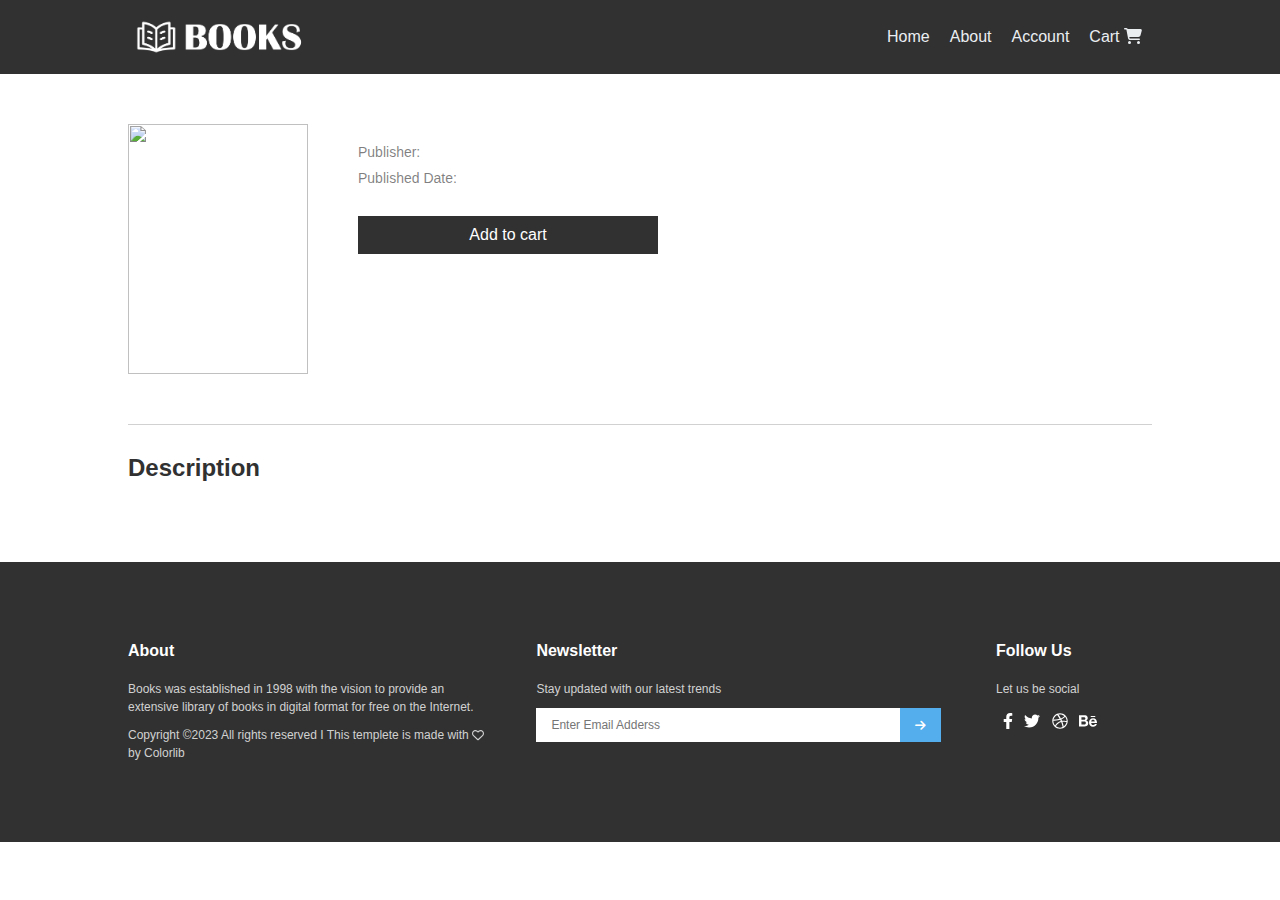
==== book.html @ a732bc9c "v.1" ====
<!DOCTYPE html>
<html lang="en">
  <head>
    <meta charset="UTF-8" />
    <meta name="viewport" content="width=device-width, initial-scale=1.0" />
    <title>book page</title>
    <link rel="stylesheet" href="css/all.min.css" />
    <link rel="stylesheet" href="css/main.css" />
    <link rel="stylesheet" href="css/book.css" />
  </head>
  <body>
    <!-- Header -->
    <header>
      <div class="container">
        <div class="logo">
          <a href="./index.html"> <img src="./imgs/logo.png" alt="" /></a>
        </div>
        <ul>
          <li><a href="./index.html">Home</a></li>
          <li><a href="">About</a></li>
          <li><a href="">Account</a></li>
          <li>
            <a class="cart-icon" href="./cart.html"
              >Cart <i class="fa-solid fa-cart-shopping"></i
            ></a>
            <span class="cart-count"></span>
          </li>
        </ul>
      </div>
    </header>
    <!-- Book Item Section -->
    <div class="book-item">
      <div class="container">
        <div class="img-container">
          <img src="" alt="" />
        </div>
        <div class="book-info">
          <div>
            <h2 class="book-title"></h2>
            <h4 class="authors"></h4>
          </div>
          <div>
            <p class="Publisher">Publisher: <span></span></p>
            <p class="Published-date">Published Date: <span></span></p>
          </div>
          <button class="cart-btn">
            <a href="javascript:void(0)">Add to cart</a>
          </button>
        </div>
      </div>
    </div>
    <!-- Description Section -->
    <div class="description">
      <div class="container">
        <h3>Description</h3>
        <p></p>
      </div>
    </div>
    <!-- Footer -->
    <footer>
      <div class="container">
        <div class="footer-section">
          <h4>About</h4>
          <p>
            Books was established in 1998 with the vision to provide an
            extensive library of books in digital format for free on the
            Internet.
          </p>
          <p class="copyright">
            Copyright &copy;2023 All rights reserved I This templete is made
            with <i class="fa-regular fa-heart"></i> by <span>Colorlib</span>
          </p>
        </div>
        <div class="footer-section">
          <h4>Newsletter</h4>
          <p>Stay updated with our latest trends</p>
          <form action="">
            <input
              type="email"
              placeholder="Enter Email Adderss"
              name="e-mail"
            />
            <input type="submit" value="&#xf061;" />
          </form>
        </div>
        <div class="footer-section">
          <h4>Follow Us</h4>
          <p>Let us be social</p>
          <div class="social">
            <i class="fa-brands fa-facebook-f"></i>
            <i class="fa-brands fa-twitter"></i>
            <i class="fa-brands fa-dribbble"></i>
            <i class="fa-brands fa-behance"></i>
          </div>
        </div>
      </div>
    </footer>
    <script src="js/all.min.js"></script>
    <script type="module" src="js/book.js"></script>
  </body>
</html>
---- css/main.css ----
:root {
  --blue: #54adec;
  --blue-hover: #62bdfc;
  --dark-grey: rgb(36, 36, 36);
  --half-grey: rgba(0, 0, 0, 0.5);
  --light-grey: rgb(209, 209, 209);
  --bg-grey: rgb(235, 238, 241);
  --red: #d14031;
}
* {
  box-sizing: border-box;
  margin: 0;
  padding: 0;
}
body {
  font-family: Arial, Helvetica, sans-serif;
}
ul {
  list-style: none;
}
a {
  display: inline-block;
  text-decoration: none;
}
img {
  display: inline-block;
}
p {
  color: rgba(0, 0, 0, 80%);
}
button {
  cursor: pointer;
  border: none;
}
input {
  border: none;
  outline: none;
}
.container {
  width: 80%;
  margin: auto;
}
.sticky {
  position: fixed;
  top: 0;
  width: 100%;
  background-color: var(--dark-grey);
}
.pre-load {
  width: 100%;
  text-align: center;
  padding: 50px 0;
}
.error {
  margin-bottom: -60px;
  padding: 40px 0;
  display: none;
  color: var(--dark-grey);
  font-size: 24px;
}
header {
  position: sticky;
  width: 100%;
  padding: 20px 0;
  top: 0;
  z-index: 2;
  background-color: var(--dark-grey);
  color: white;
}
header .container {
  display: flex;
  justify-content: space-between;
  align-items: center;
}
header .logo a {
  display: block;
  width: 180px;
}
header .logo img {
  width: 100%;
  height: 100%;
  display: block;
}
.search {
  display: flex;
  width: 35%;
}
.search input {
  width: calc(80% - 5px);
  margin-right: 5px;
  padding: 10px;
  border: none;
  border-radius: 3px;
  outline: none;
}
.search button {
  width: 20%;
  display: flex;
  justify-content: center;
  align-items: center;
  background-color: var(--blue);
  border-radius: 3px;
  color: white;
}
.search button:hover {
  background-color: var(--blue-hover);
}
header .container ul {
  display: flex;
  justify-content: space-between;
}
header .container ul li {
  position: relative;
  padding: 0 10px;
}

header .container ul li a {
  color: var(--bg-grey);
}
header .container ul li .cart-count {
  position: absolute;
  top: -15px;
  right: 0;
  width: 20px;
  height: 20px;
  display: none;
  justify-content: center;
  align-items: center;
  border-radius: 50%;
  background-color: var(--blue);
  font-size: 14px;
}
header .container ul li:hover a {
  color: var(--blue);
}
/*  */
footer {
  padding: 80px 0;
  background-color: var(--dark-grey);
}
footer p {
  color: var(--light-grey);
  font-size: 12px;
  line-height: 1.5;
}
footer .container {
  display: flex;
}
footer .footer-section:first-child {
  width: 35%;
}
footer .footer-section h4 {
  margin-bottom: 20px;
  color: #fff;
}
footer .footer-section:first-child p.copyright {
  margin-top: 10px;
}
footer .footer-section:nth-child(2) {
  width: 40%;
  margin: 0 50px;
}
footer form {
  width: 100%;
  margin-top: 10px;
  display: flex;
  align-items: center;
}
footer input {
  height: 34px;
  font-size: 12px;
}
footer input[type="email"] {
  width: 90%;
  padding: 10px 15px;
}
footer input[type="submit"] {
  width: 10%;
  margin-left: -5px;
  background-color: var(--blue);
  font-family: "Font Awesome 5 Free";
  font-weight: 600;
  color: #fff;
  cursor: pointer;
}
footer .social svg {
  margin-left: 7px;
  margin-top: 15px;
  font-size: 16px;
  color: #fff;
  cursor: pointer;
}
---- css/book.css ----
:root {
  --blue: #54adec;
  --blue-hover: #62bdfc;
  --dark-grey: rgb(49, 49, 49);
  --half-grey: rgba(0, 0, 0, 0.5);
  --light-grey: rgb(209, 209, 209);

  --section-padding: 80px 0;
}
.book-item {
  padding: 50px 0;
}
.book-item .container {
  display: flex;
}
.book-item .img-container {
  margin-right: 50px;
  min-width: 180px;
  height: 250px;
}
img {
  width: 100%;
  height: 100%;
}
.book-info {
  width: 100%;
  display: flex;
  flex-direction: column;
}
.book-info .book-title {
  color: var(--dark-grey);
}
.book-info .authors {
  margin: 10px 0 20px;
  color: var(--half-grey);
  font-weight: 400;
}
.book-info .Publisher,
.Published-date {
  color: var(--half-grey);
  font-size: 14px;
}
.book-info .Published-date {
  margin: 10px 0 30px;
}
.Publisher span,
.Published-date span {
  font-weight: 600;
}
.cart-btn {
  width: 300px;
  margin-bottom: 10px;
  padding: 10px;
  background-color: var(--dark-grey);
  color: white;
  font-size: 16px;
}
.cart-btn a {
  color: white;
}
.description .container {
  position: relative;
  padding-top: 30px;
  padding-bottom: 60px;
}
.description .container::before {
  content: "";
  position: absolute;
  width: 100%;
  height: 1px;
  top: 0;
  left: 0;
  background-color: var(--light-grey);
}
.description h3 {
  margin-bottom: 20px;
  color: var(--dark-grey);
  font-size: 24px;
}
.description p {
  line-height: 1.5;
}
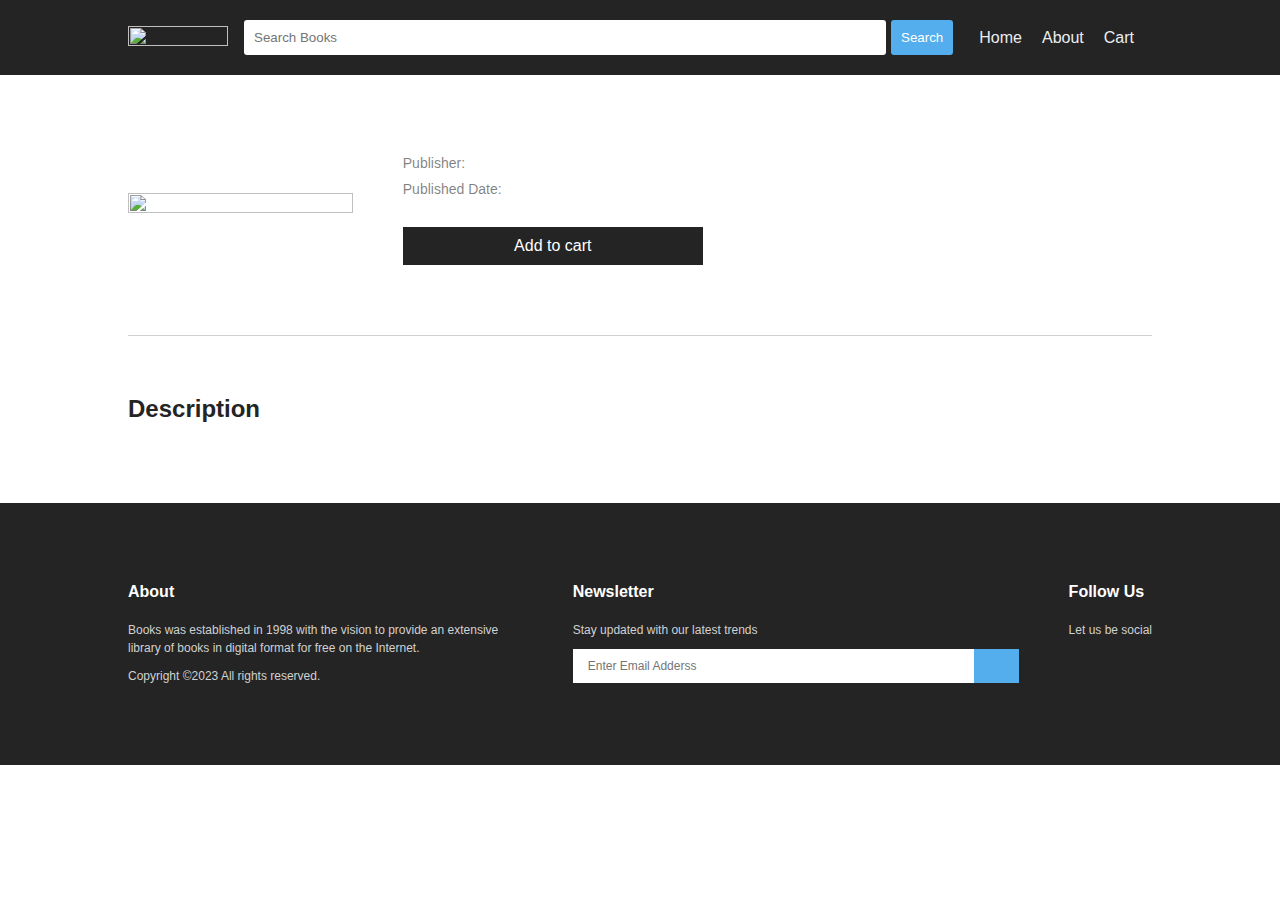
==== commit de455aca: "handle responsive design" ====
--- a/book.html
+++ b/book.html
@@ -4,31 +4,40 @@
     <meta charset="UTF-8" />
     <meta name="viewport" content="width=device-width, initial-scale=1.0" />
     <title>book page</title>
-    <link rel="stylesheet" href="css/all.min.css" />
-    <link rel="stylesheet" href="css/main.css" />
-    <link rel="stylesheet" href="css/book.css" />
+    <!-- Font Awesome Library -->
+    <link rel="stylesheet" href="assets/css/all.min.css" />
+    <!-- Main CSS File -->
+    <link rel="stylesheet" href="assets/css/main.css" />
+    <!-- Page CSS File -->
+    <link rel="stylesheet" href="assets/css/book.css" />
   </head>
   <body>
-    <!-- Header -->
-    <header>
+    <!-- navbar -->
+    <nav class="navbar">
       <div class="container">
         <div class="logo">
-          <a href="./index.html"> <img src="./imgs/logo.png" alt="" /></a>
+          <a href="./index.html"> <img src="assets/imgs/logo.png" alt="" /></a>
         </div>
-        <ul>
-          <li><a href="./index.html">Home</a></li>
-          <li><a href="">About</a></li>
-          <li><a href="">Account</a></li>
-          <li>
-            <a class="cart-icon" href="./cart.html"
-              >Cart <i class="fa-solid fa-cart-shopping"></i
-            ></a>
-            <span class="cart-count"></span>
-          </li>
-        </ul>
+        <div class="navbar__dropdown-menu">
+          <div class="search">
+            <input type="search" placeholder="Search Books" />
+            <button class="search-btn">Search</button>
+          </div>
+          <ul class="navbar__links">
+            <li><a href="index.html">Home</a></li>
+            <li><a href="">About</a></li>
+            <li>
+              <a class="cart-icon" href="./cart.html"
+                ><span>Cart</span><i class="fa-solid fa-cart-shopping"></i
+              ></a>
+              <span class="cart-count"></span>
+            </li>
+          </ul>
+        </div>
+        <div class="navbar__dropdown__icon"><span></span></div>
       </div>
-    </header>
-    <!-- Book Item Section -->
+    </nav>
+    <!-- book item section -->
     <div class="book-item">
       <div class="container">
         <div class="img-container">
@@ -49,14 +58,14 @@
         </div>
       </div>
     </div>
-    <!-- Description Section -->
+    <!-- description section -->
     <div class="description">
       <div class="container">
         <h3>Description</h3>
         <p></p>
       </div>
     </div>
-    <!-- Footer -->
+    <!-- footer -->
     <footer>
       <div class="container">
         <div class="footer-section">
@@ -66,10 +75,7 @@
             extensive library of books in digital format for free on the
             Internet.
           </p>
-          <p class="copyright">
-            Copyright &copy;2023 All rights reserved I This templete is made
-            with <i class="fa-regular fa-heart"></i> by <span>Colorlib</span>
-          </p>
+          <p class="copyright">Copyright &copy;2023 All rights reserved.</p>
         </div>
         <div class="footer-section">
           <h4>Newsletter</h4>
@@ -89,13 +95,18 @@
           <div class="social">
             <i class="fa-brands fa-facebook-f"></i>
             <i class="fa-brands fa-twitter"></i>
-            <i class="fa-brands fa-dribbble"></i>
-            <i class="fa-brands fa-behance"></i>
+            <i class="fa-brands fa-instagram"></i>
+            <i class="fa-brands fa-youtube"></i>
           </div>
         </div>
       </div>
     </footer>
-    <script src="js/all.min.js"></script>
-    <script type="module" src="js/book.js"></script>
+    <!-- scripts -->
+    <!-- Font Awesome Library -->
+    <script src="assets/js/all.min.js"></script>
+    <!-- Main JS File -->
+    <script src="assets/js/main.js"></script>
+    <!-- Page JS File -->
+    <script type="module" src="assets/js/book.js"></script>
   </body>
 </html>
--- a/assets/css/main.css
+++ b/assets/css/main.css
@@ -0,0 +1,271 @@
+:root {
+  --blue: #54adec;
+  --blue-hover: #62bdfc;
+  --dark-grey: rgb(36, 36, 36);
+  --half-grey: rgba(0, 0, 0, 0.5);
+  --light-grey: rgb(209, 209, 209);
+  --bg-grey: rgb(235, 238, 241);
+  --red: #d14031;
+  --section-padding: 60px 0;
+}
+* {
+  box-sizing: border-box;
+  margin: 0;
+  padding: 0;
+}
+/* general styling */
+body {
+  font-family: Arial, Helvetica, sans-serif;
+}
+ul {
+  list-style: none;
+}
+a {
+  display: inline-block;
+  text-decoration: none;
+}
+img {
+  display: inline-block;
+}
+p {
+  color: rgba(0, 0, 0, 80%);
+}
+button {
+  cursor: pointer;
+  border: none;
+}
+input {
+  border: none;
+  outline: none;
+}
+/* general classes */
+.container {
+  width: 80%;
+  margin: auto;
+}
+.sticky {
+  position: fixed !important;
+  top: 0;
+  width: 100%;
+  background-color: var(--dark-grey) !important;
+}
+.pre-load {
+  width: 100%;
+  text-align: center;
+}
+.error {
+  display: none;
+  color: var(--dark-grey);
+  font-size: 24px;
+}
+.display {
+  display: flex !important;
+}
+/* navbar */
+.navbar {
+  position: sticky;
+  width: 100%;
+  padding: 20px 0;
+  top: 0;
+  z-index: 2;
+  background-color: var(--dark-grey);
+  color: white;
+  transition: all 0.2s ease;
+}
+.navbar-open {
+  background-color: var(--dark-grey) !important;
+}
+.navbar .container {
+  display: flex;
+  align-items: center;
+  gap: 16px;
+  position: relative;
+}
+.navbar .logo a {
+  display: block;
+  min-width: 100px;
+  max-width: 160px;
+}
+.navbar .logo img {
+  width: 100%;
+  height: 100%;
+  display: block;
+}
+.navbar__dropdown-menu {
+  display: flex;
+  flex-direction: row;
+  flex-grow: 1;
+  align-items: center;
+  gap: 16px;
+  transition: display 1s ease-in-out;
+}
+.search {
+  display: flex;
+  flex-grow: 1;
+}
+.search input {
+  flex-basis: 100%;
+  margin-right: 5px;
+  padding: 10px;
+  border: none;
+  border-radius: 3px;
+  outline: none;
+}
+.search button {
+  min-width: fit-content;
+  padding: 10px;
+  background-color: var(--blue);
+  border-radius: 3px;
+  color: white;
+}
+.search button:hover {
+  background-color: var(--blue-hover);
+}
+.navbar .navbar__links {
+  display: flex;
+}
+.navbar__links li {
+  position: relative;
+  padding: 0 10px;
+}
+.navbar a {
+  color: var(--bg-grey);
+}
+.navbar .cart-icon {
+  display: flex;
+  gap: 8px;
+}
+.navbar li .cart-count {
+  position: absolute;
+  top: -15px;
+  right: 0;
+  width: 20px;
+  height: 20px;
+  display: none;
+  justify-content: center;
+  align-items: center;
+  border-radius: 50%;
+  background-color: var(--blue);
+  font-size: 14px;
+}
+.navbar a:hover {
+  color: var(--blue);
+}
+.navbar__dropdown__icon {
+  display: none;
+}
+.navbar__dropdown__icon {
+  display: none;
+  cursor: pointer;
+  width: 24px;
+  padding: 6px 0;
+  border-top: 2px solid #fff;
+  border-bottom: 2px solid #fff;
+}
+.navbar__dropdown__icon span {
+  display: block;
+  width: 100%;
+  height: 2px;
+  background-color: #fff;
+}
+/* footer */
+footer {
+  padding: 80px 0;
+  background-color: var(--dark-grey);
+}
+footer p {
+  color: var(--light-grey);
+  font-size: 12px;
+  line-height: 1.5;
+}
+footer .container {
+  display: flex;
+  flex-wrap: wrap;
+  gap: 45px;
+}
+footer .footer-section:first-child {
+  flex-grow: 1;
+  width: 35%;
+}
+footer .footer-section h4 {
+  margin-bottom: 20px;
+  color: #fff;
+}
+footer .footer-section:first-child p.copyright {
+  margin-top: 10px;
+}
+footer .footer-section:nth-child(2) {
+  flex-grow: 1;
+  width: 40%;
+}
+footer form {
+  width: 100%;
+  margin-top: 10px;
+  display: flex;
+  align-items: center;
+}
+footer input {
+  height: 34px;
+  font-size: 12px;
+}
+footer input[type="email"] {
+  width: 90%;
+  padding: 10px 15px;
+}
+footer input[type="submit"] {
+  width: 10%;
+  margin-left: -5px;
+  background-color: var(--blue);
+  font-family: "Font Awesome 5 Free";
+  font-weight: 600;
+  color: #fff;
+  cursor: pointer;
+}
+footer .social svg {
+  margin-left: 7px;
+  margin-top: 15px;
+  font-size: 16px;
+  color: #fff;
+  cursor: pointer;
+}
+@media (max-width: 992px) {
+  .navbar .container {
+    justify-content: space-between;
+  }
+  .navbar__dropdown-menu {
+    display: none;
+    flex-direction: column;
+    gap: 16px;
+    padding: 20px 0;
+    width: 100vw;
+    background-color: var(--dark-grey);
+    position: absolute;
+    bottom: 0;
+    left: 50%;
+    transform: translate(-50%, calc(100% + 20px));
+    text-align: center;
+    transition: display 1s ease-in-out;
+  }
+  .navbar__dropdown-menu ul {
+    flex-direction: column;
+    gap: 20px;
+  }
+  .navbar__dropdown-menu .search {
+    width: 80%;
+    margin: auto;
+  }
+  .navbar__dropdown__icon {
+    display: flex;
+  }
+}
+@media (max-width: 576px) {
+  .navbar__dropdown-menu .search {
+    width: auto;
+  }
+  footer .container {
+    flex-direction: column;
+  }
+  footer .container > * {
+    width: 100% !important;
+  }
+}
--- a/assets/css/book.css
+++ b/assets/css/book.css
@@ -0,0 +1,83 @@
+/* book item section */
+.book-item {
+  padding: var(--section-padding);
+}
+.book-item .container {
+  display: flex;
+  gap: 50px;
+}
+.book-item .img-container {
+  width: 30%;
+  min-width: 180px;
+  margin: auto;
+}
+img {
+  width: 100%;
+  height: 100%;
+}
+.book-info {
+  width: 100%;
+  display: flex;
+  flex-direction: column;
+}
+.book-info .book-title {
+  color: var(--dark-grey);
+}
+.book-info .authors {
+  margin: 10px 0 20px;
+  color: var(--half-grey);
+  font-weight: 400;
+}
+.book-info .Publisher,
+.Published-date {
+  color: var(--half-grey);
+  font-size: 14px;
+}
+.book-info .Published-date {
+  margin: 10px 0 30px;
+}
+.Publisher span,
+.Published-date span {
+  font-weight: 600;
+}
+.cart-btn {
+  max-width: 300px;
+  margin-bottom: 10px;
+  padding: 10px;
+  background-color: var(--dark-grey);
+  color: white;
+  font-size: 16px;
+}
+.cart-btn a {
+  color: white;
+}
+/* description section */
+.description .container {
+  position: relative;
+  padding: var(--section-padding);
+}
+.description .container::before {
+  content: "";
+  position: absolute;
+  width: 100%;
+  height: 1px;
+  top: 0;
+  left: 0;
+  background-color: var(--light-grey);
+}
+.description h3 {
+  margin-bottom: 20px;
+  color: var(--dark-grey);
+  font-size: 24px;
+}
+.description p {
+  line-height: 1.5;
+}
+@media (max-width: 576px) {
+  .book-item .container {
+    flex-direction: column-reverse;
+  }
+  .book-item .container button {
+    max-width: 100%;
+  }
+}
